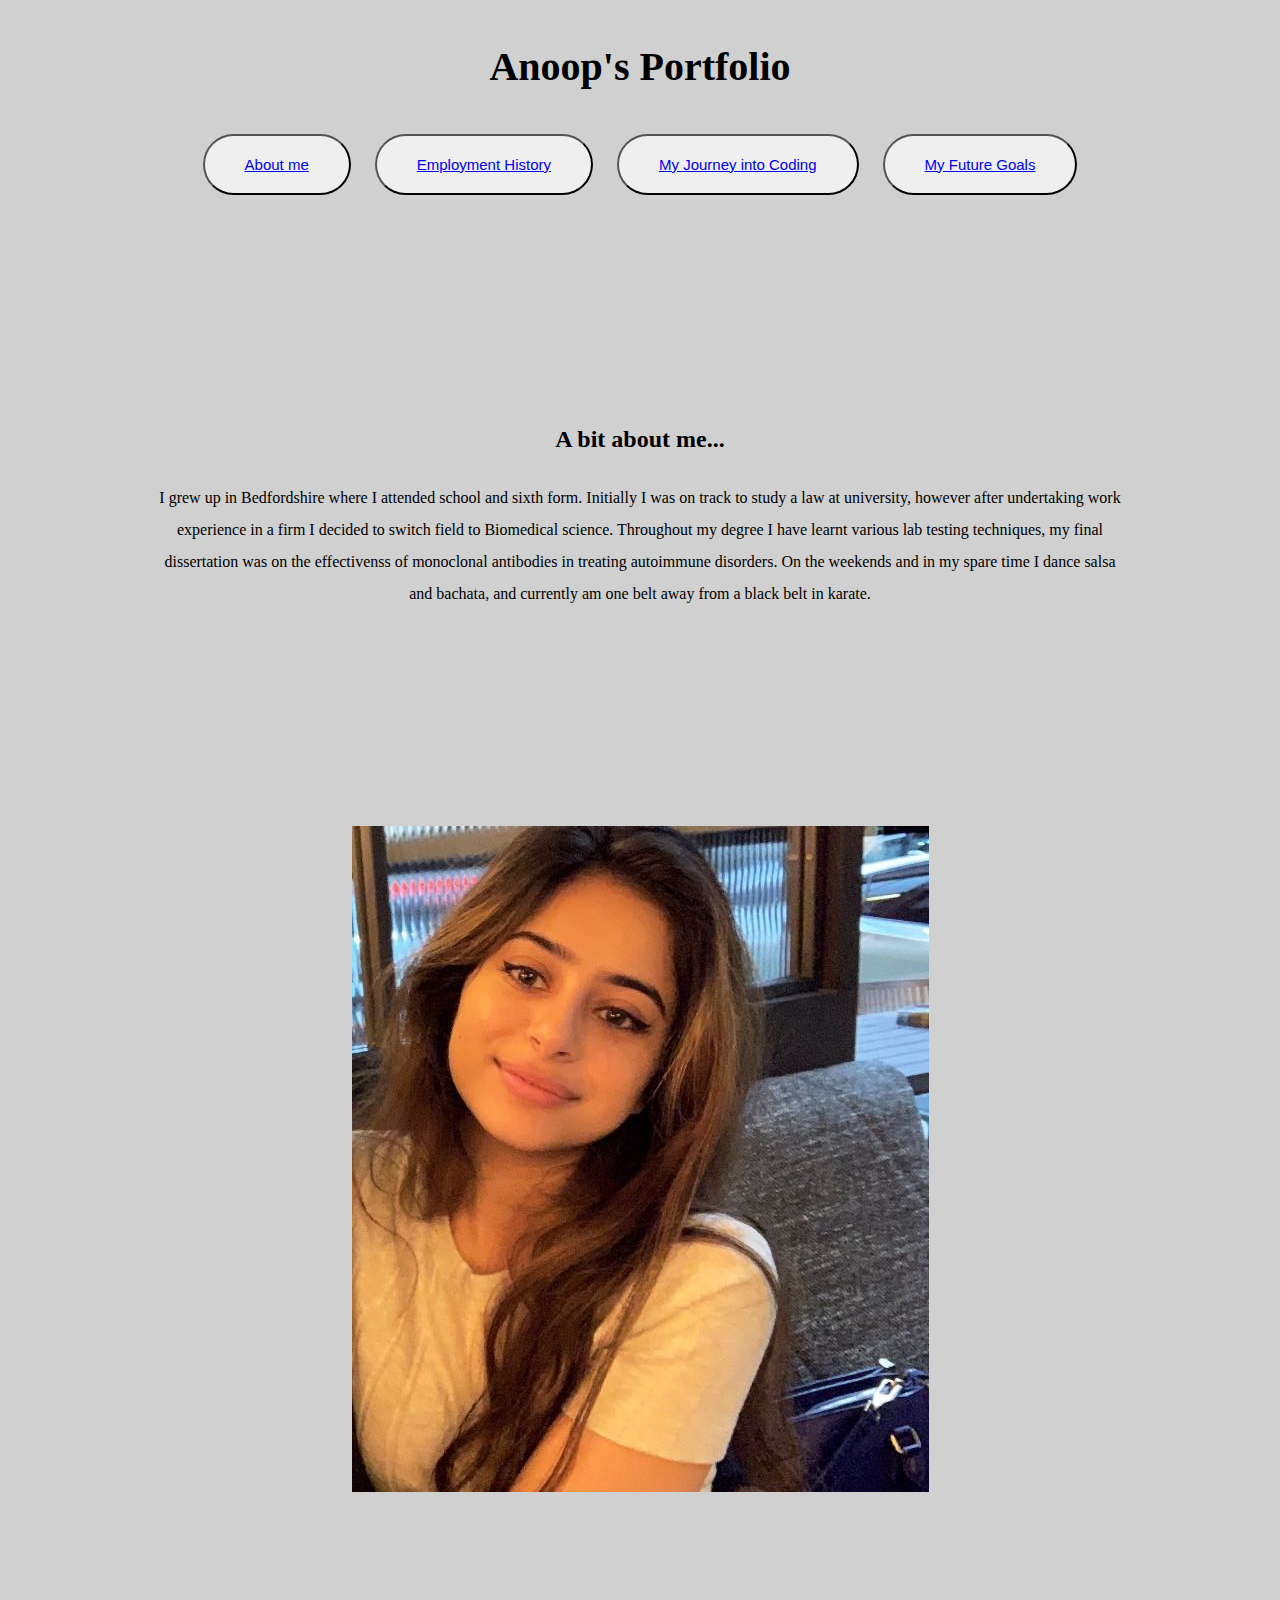
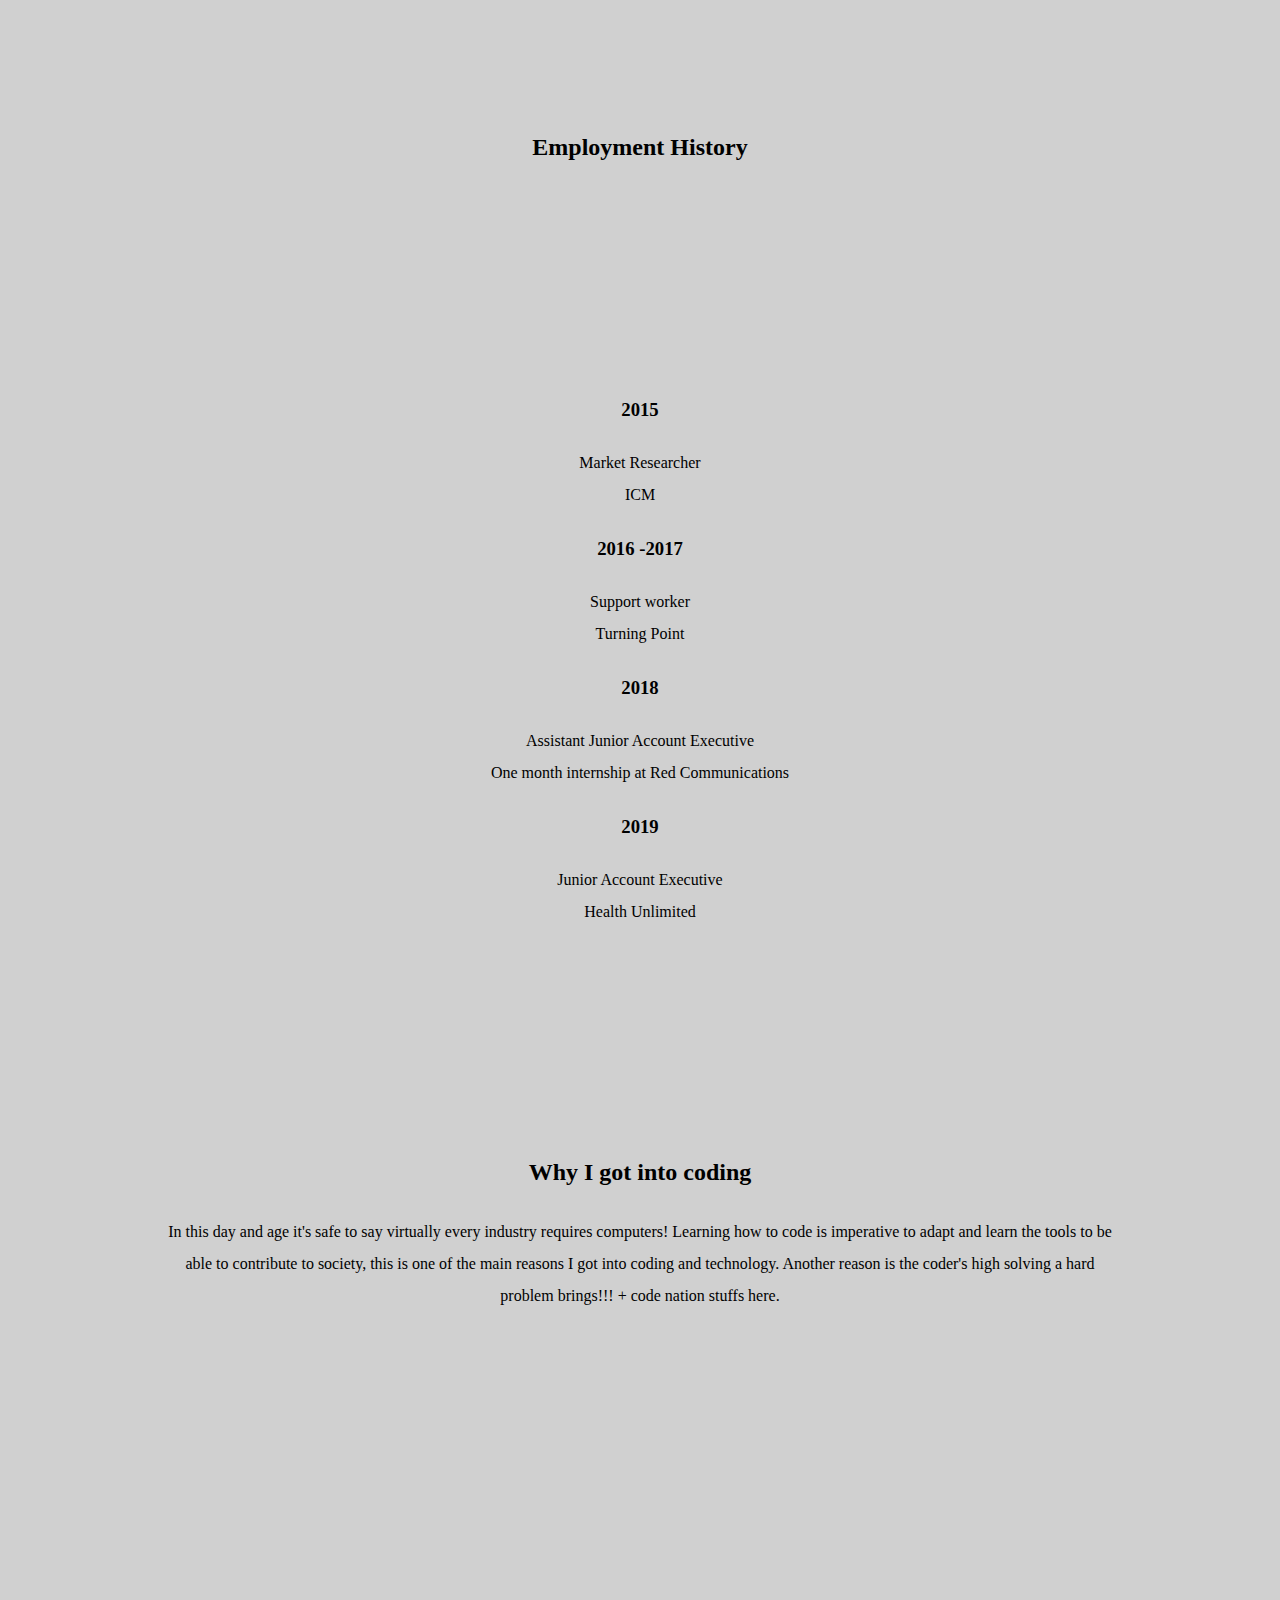
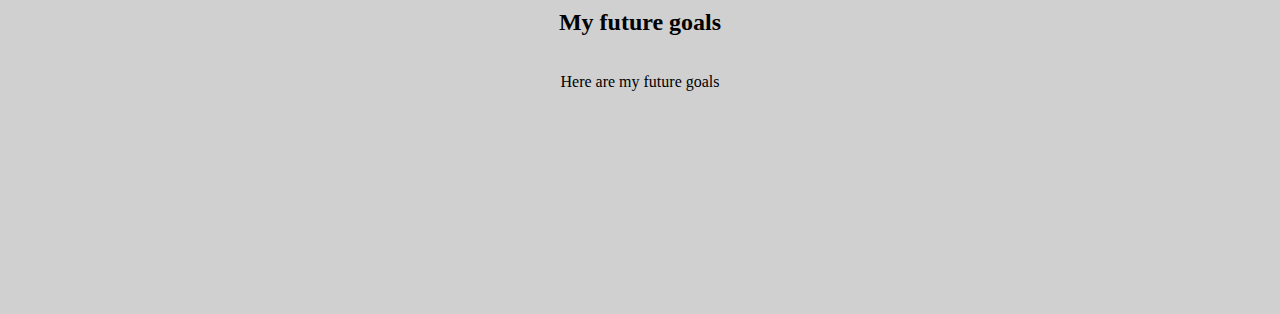
==== index.html @ 0b554197 "Timeline and photos added" ====
<!DOCTYPE html>
<html lang="en">
  <head>
    <meta charset="UTF-8" />
    <meta name="viewport" content="width=, initial-scale=1.0" />
    <meta http-equiv="X-UA-Compatible" content="ie=edge" />
    <link rel="stylesheet" href="main.css" />
    <title>Anoop's website</title>
  </head>

  <body>
    <div>
      <h1>Anoop's Portfolio</h1>
    </div>

    <div>
      <button><a href="#aboutMe">About me</a></button>
      <button><a href="#employmentHistory">Employment History</a></button>
      <button><a href="#myJourneyIntoCoding">My Journey into Coding</a></button>
      <button><a href= "#futureGoals">My Future Goals</a></button>
    </div>

    <div class="section">
      <h2 id="aboutMe">A bit about me...</h2>
      <p class="subheadingText">
        I grew up in Bedfordshire where I attended school and sixth form. Initially I was on track to study a law at university, however after undertaking work experience in a firm
        I decided to switch field to Biomedical science. Throughout my degree I have learnt various lab testing techniques, my final dissertation was on the effectivenss of monoclonal antibodies in treating autoimmune disorders. 
        On the weekends and in my spare time I dance salsa and bachata, and currently am one belt away from a black belt in karate.
      </p>
      </div>

      <div class = "profilePic">
        <img src="images/me.jpg" alt="Anoop">
      </div>
    

    <div class="section">
      <h2 id="employmentHistory">Employment History</h2>
      <p class="subheadingText">
      </p>
    </div>

    <div class = "timeline">
      <div class= "container left">
    <div class = "content">
      <h3>2015</h3>
      <p>Market Researcher <br>
        ICM</p> 
    </div>
    <div class= "container right">
        <div class = "content">
          <h3>2016 -2017</h3>
          <p>Support worker <br>
            Turning Point</p>
        </div>    
    <div class= "container left">
        <div class = "content">
          <h3>2018</h3>
          <p>Assistant Junior Account Executive <br>
          One month internship at Red Communications
          </p>
    <div class= "container right">
          <div class = "content">
            <h3>2019</h3>
            <p> Junior Account Executive <br>
            Health Unlimited
            </p>
          </div>

    <div class="section">
      <h2 id="myJourneyIntoCoding">Why I got into coding</h2>
      <p class="subheadingText">
        In this day and age it's safe to say virtually every industry requires
        computers! Learning how to code is imperative to adapt and learn the
        tools to be able to contribute to society, this is one of the main
        reasons I got into coding and technology. Another reason is the coder's
        high solving a hard problem brings!!! + code nation stuffs here.
      </p>
    </div>

    <div class="section">
      <h2 id="futureGoals">My future goals</h2>
      <p class="subheadingText">
        Here are my future goals
      </p>
    </div>

    <div class= "icon bar">
      <a href= "#" class= "instagram"><i class ="instagram"></i></a>

    </div>



  </body>
</html>
---- main.css ----
body {
  background-color: rgb(208,208,208); 
  text-align: center; 
  /* font: 80% georgia, sans-serif; */
  line-height: 2;
  background-position: center;
  background-repeat: no-repeat;
  background-size: cover;
	}

button {
  border-radius: 100px;
  margin-left: 10px;
  margin-right: 10px;
  padding: 20px 40px;
  font-size: 15px;
  text-decoration: none;
}

h1 {
  color: black;
  font-size: 40px;
  font:"Century Gothic";
}

h2 {
  color: black;
}

.subheadingText {
  color: black;
}

.section {
  /* background-color: rgb(250, 222, 214); */
  margin: 150px;
  padding-top: 50px;
  padding-bottom: 50px;
  border: 5px black;
  /* box-shadow: 500px 1000px; */
}
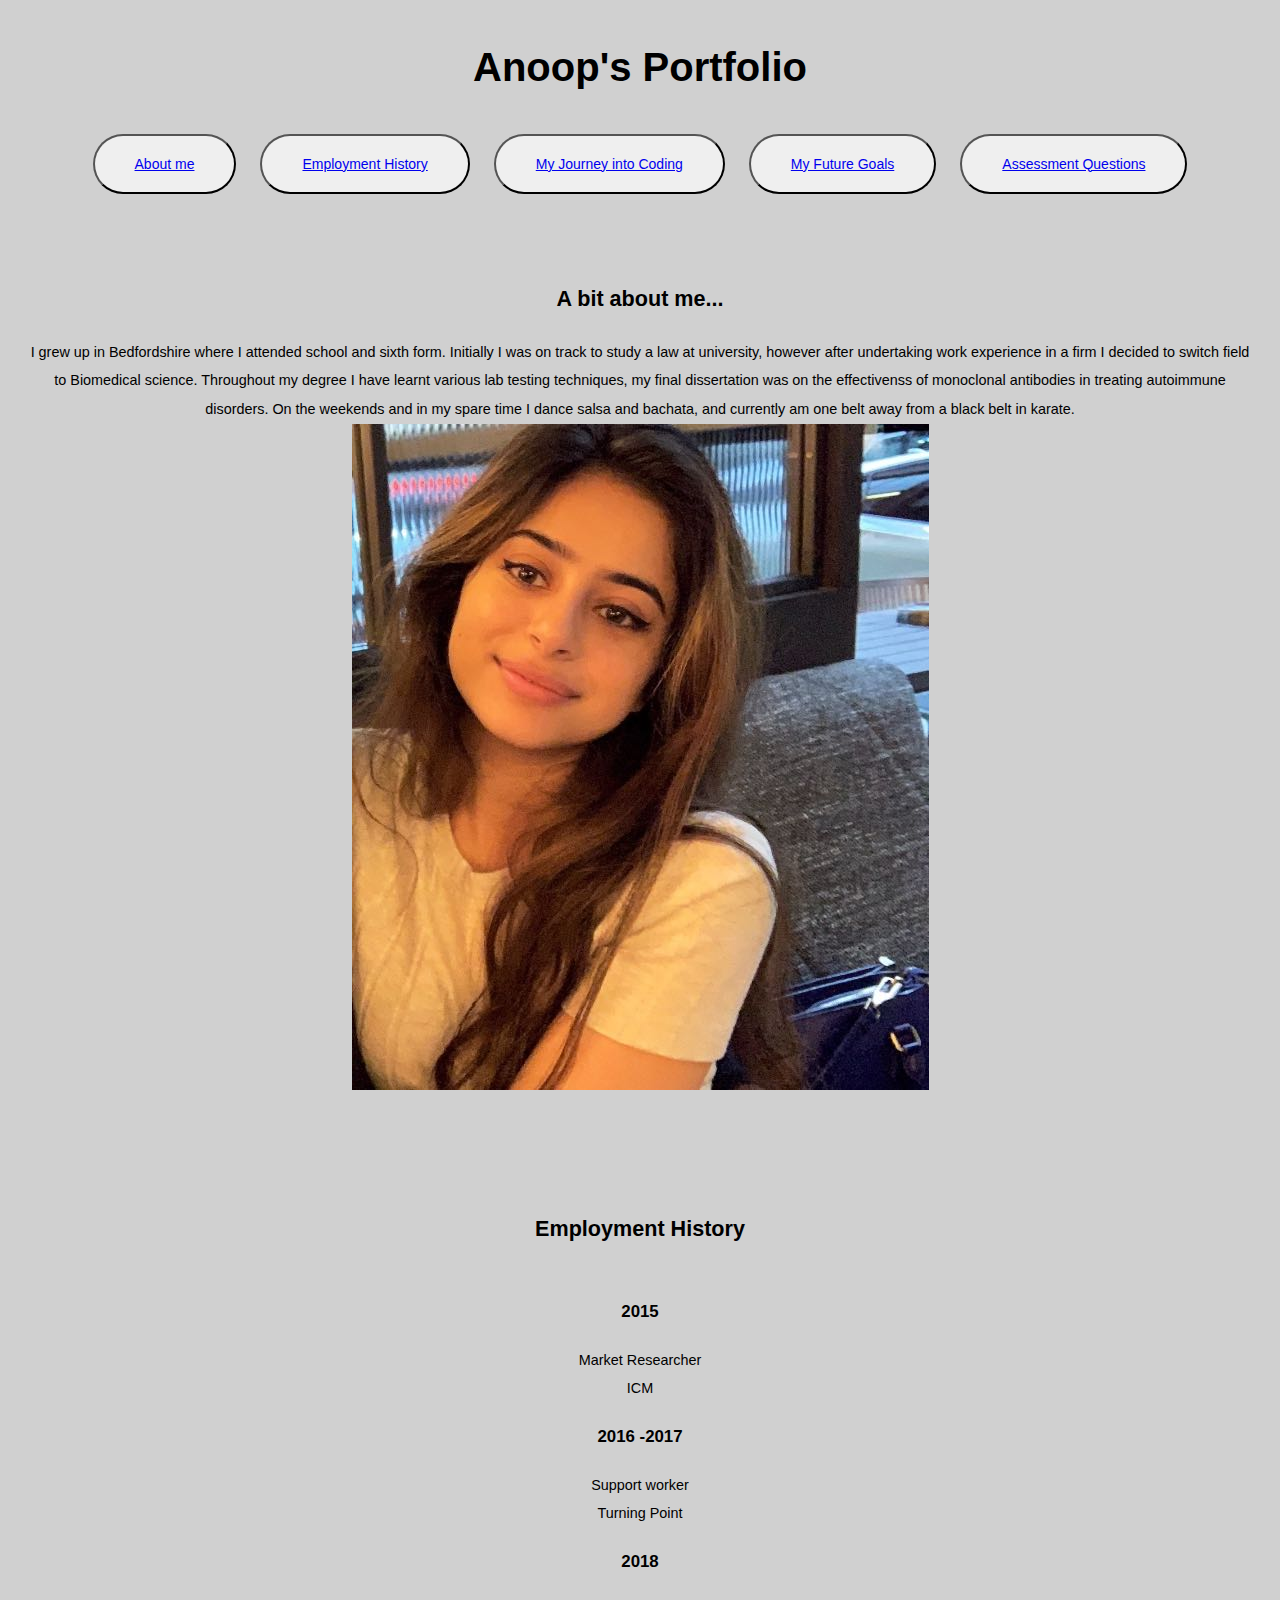
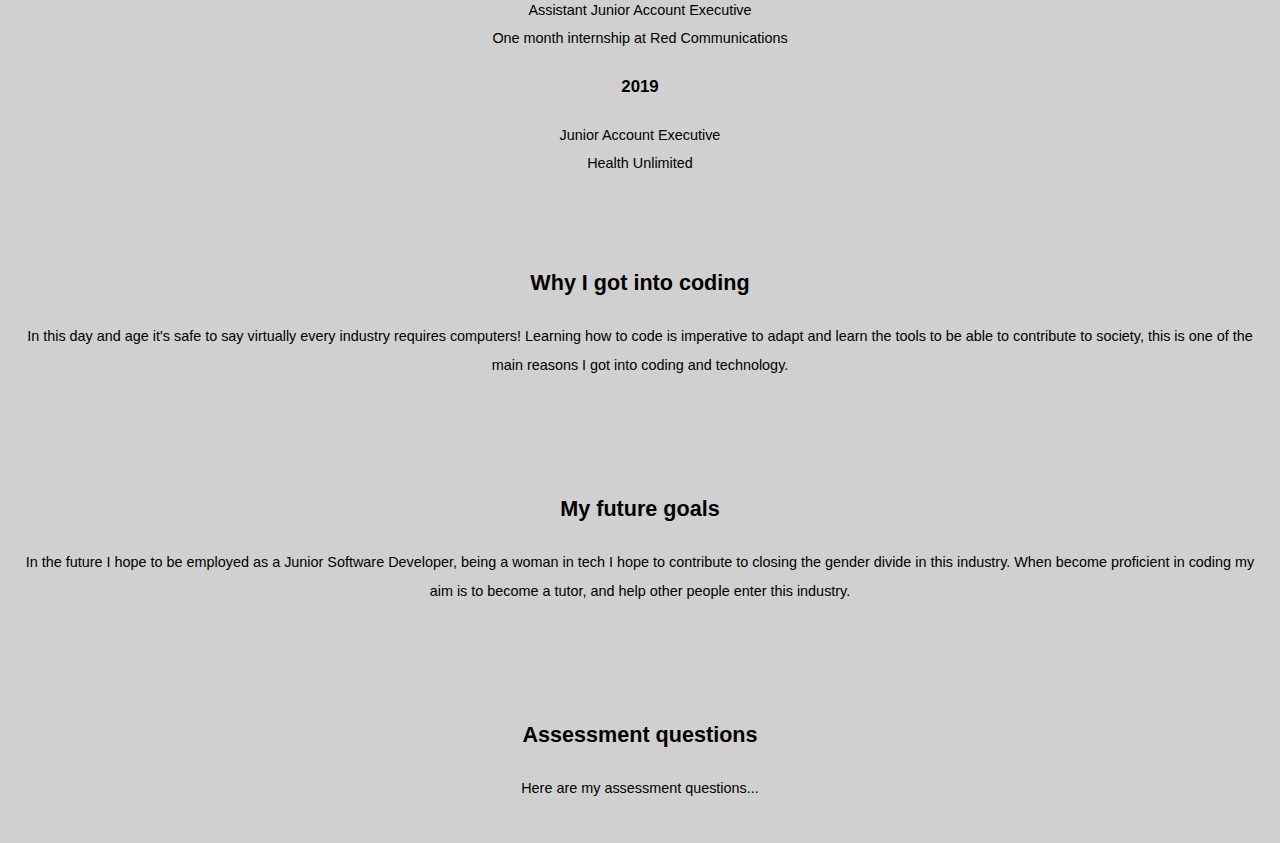
==== commit 1006a458: "latest amends" ====
--- a/index.html
+++ b/index.html
@@ -18,6 +18,7 @@
       <button><a href="#employmentHistory">Employment History</a></button>
       <button><a href="#myJourneyIntoCoding">My Journey into Coding</a></button>
       <button><a href= "#futureGoals">My Future Goals</a></button>
+      <button><a href= "#assessmentQuestions">Assessment Questions</a></button>
     </div>
 
     <div class="section">
@@ -26,11 +27,8 @@
         I grew up in Bedfordshire where I attended school and sixth form. Initially I was on track to study a law at university, however after undertaking work experience in a firm
         I decided to switch field to Biomedical science. Throughout my degree I have learnt various lab testing techniques, my final dissertation was on the effectivenss of monoclonal antibodies in treating autoimmune disorders. 
         On the weekends and in my spare time I dance salsa and bachata, and currently am one belt away from a black belt in karate.
+        <img src="images/me.jpg" alt="Anoop">
       </p>
-      </div>
-
-      <div class = "profilePic">
-        <img src="images/me.jpg" alt="Anoop">
       </div>
     
 
@@ -40,26 +38,26 @@
       </p>
     </div>
 
-    <div class = "timeline">
-      <div class= "container left">
+    <div class = "timeline"></div>
+      <div class= "leftDirection">
     <div class = "content">
       <h3>2015</h3>
       <p>Market Researcher <br>
         ICM</p> 
     </div>
-    <div class= "container right">
+    <div class= "rightDirection">
         <div class = "content">
           <h3>2016 -2017</h3>
           <p>Support worker <br>
             Turning Point</p>
         </div>    
-    <div class= "container left">
+    <div class= "leftDirection">
         <div class = "content">
           <h3>2018</h3>
           <p>Assistant Junior Account Executive <br>
           One month internship at Red Communications
           </p>
-    <div class= "container right">
+    <div class= "rightDirection">
           <div class = "content">
             <h3>2019</h3>
             <p> Junior Account Executive <br>
@@ -73,24 +71,26 @@
         In this day and age it's safe to say virtually every industry requires
         computers! Learning how to code is imperative to adapt and learn the
         tools to be able to contribute to society, this is one of the main
-        reasons I got into coding and technology. Another reason is the coder's
-        high solving a hard problem brings!!! + code nation stuffs here.
+        reasons I got into coding and technology. 
       </p>
     </div>
 
     <div class="section">
       <h2 id="futureGoals">My future goals</h2>
       <p class="subheadingText">
-        Here are my future goals
+        In the future I hope to be employed as a Junior Software Developer, 
+        being a woman in tech I hope to contribute to closing the gender divide in this industry.
+        When become proficient in coding my aim is to become a tutor, and help other people enter this industry. 
+
       </p>
     </div>
 
-    <div class= "icon bar">
-      <a href= "#" class= "instagram"><i class ="instagram"></i></a>
 
-    </div>
-
-
-
+<div class = "section">
+  <h2 id="assessmentQuestions">Assessment questions</h2>
+  <p class= "subheadingText">
+    Here are my assessment questions... 
+    </p>
+</div>
   </body>
 </html>
--- a/main.css
+++ b/main.css
@@ -2,7 +2,7 @@
 body {
   background-color: rgb(208,208,208); 
   text-align: center; 
-  /* font: 80% georgia, sans-serif; */
+  font: 90% georgia, sans-serif; 
   line-height: 2;
   background-position: center;
   background-repeat: no-repeat;
@@ -10,11 +10,12 @@
 	}
 
 button {
+  /* background-image:; */
   border-radius: 100px;
   margin-left: 10px;
   margin-right: 10px;
   padding: 20px 40px;
-  font-size: 15px;
+  font-size: 14px;
   text-decoration: none;
 }
 
@@ -33,10 +34,20 @@
 }
 
 .section {
-  /* background-color: rgb(250, 222, 214); */
-  margin: 150px;
+  /* background-image: url("images/brushStroke.jpg"); 
+  background-size: cover; */
+  text-align: center;
+  margin: 15px;
   padding-top: 50px;
-  padding-bottom: 50px;
-  border: 5px black;
-  /* box-shadow: 500px 1000px; */
+  padding-bottom: 10px;
+
 }
+
+.timeline {
+  position: absolute;
+  max-width: 1200px;
+  margin: 0 auto;
+  margin-top: 20px;
+  padding: 1em 0;
+
+}
